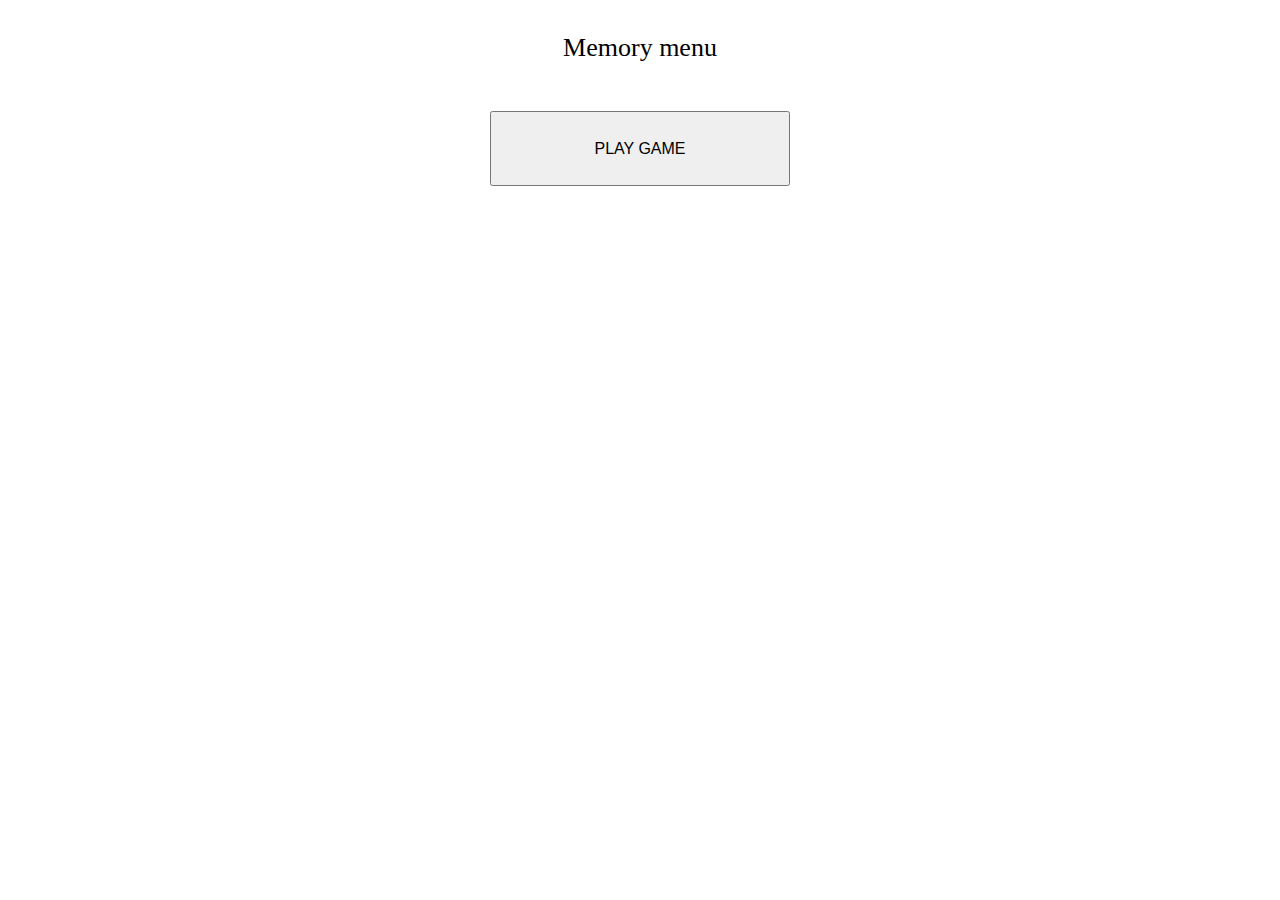
==== index.html @ 98089798 "xdd" ====
<!DOCTYPE html> 
<html>
	<head>
		<link rel="stylesheet" href="./styles/main.css">
		<script src="./js/loader.js"></script>
		<script src="./js/game_info.js"></script>
		<script src="./js/menu_controller.js"></script>
		<title> My first game - Menu </title>
	</head>
	<body>
		<p class="menu-object" id="title">Memory menu</p>
		<button class="menu-object" onclick="start_game()"> 
			PLAY GAME
		</button>
	</body>
</html>
---- styles/main.css ----
input[type=number]{
	height: 3rem;
    font-size: 1.3rem;
    font-weight: bold;
    width: 3rem;
    text-align: center;
}

#title{
	font-size: 26px;
	line-height: 75px;
}

.menu-object{
	display:block;
	margin-left: auto;
	margin-right: auto;
	width: 300px;
	height: 75px;
	font-size: 16px;
	margin-top: 10px;
}

p{
	text-align: center;
}

button.menu-object:active{
	font-size: 18px;
	width: 275px;
	height: 70px;
}

button.menu-object:hover:not(:active){
	font-size: 22px;
	width: 325px;
	height: 85px;
}
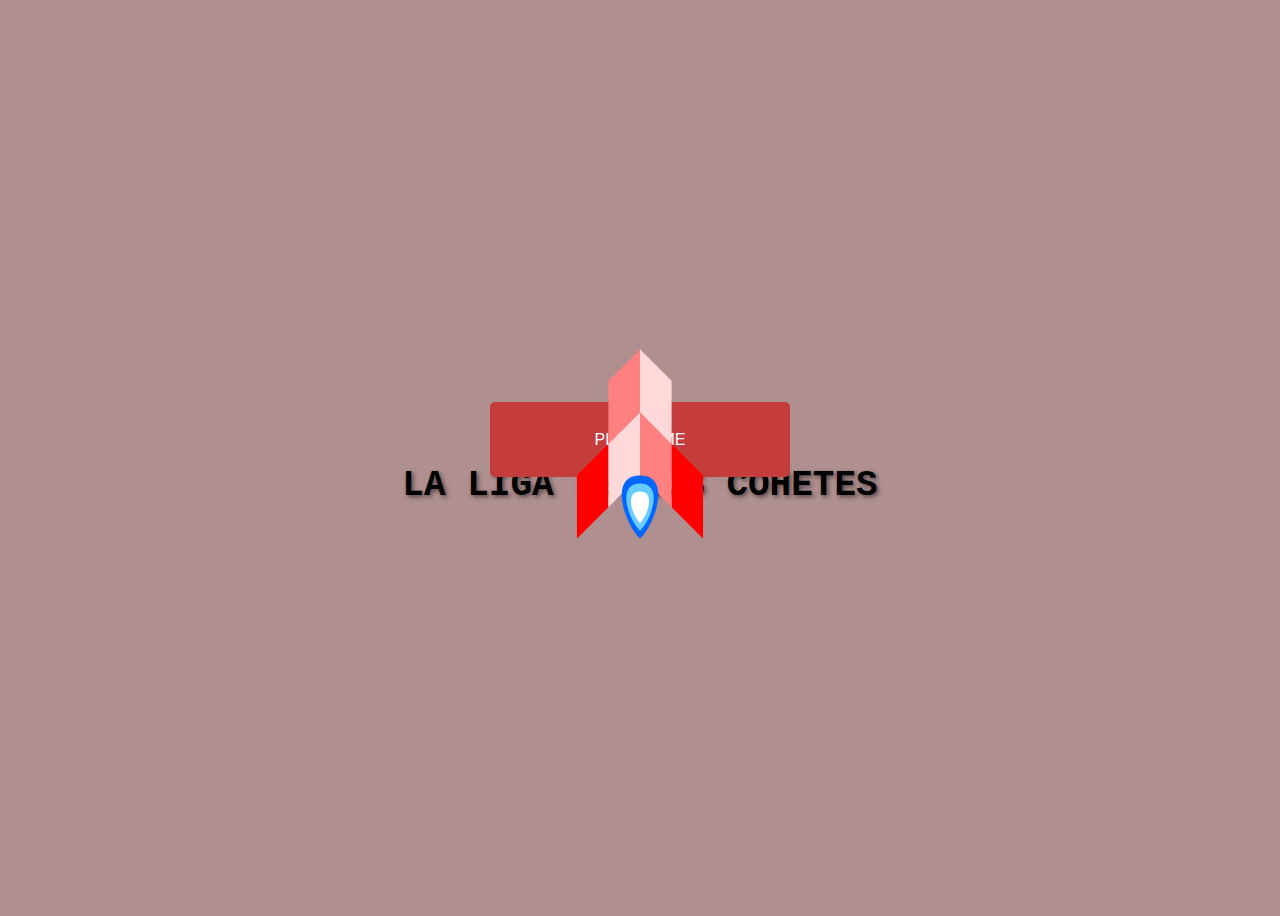
==== commit 1c43fca1: "Menu principal" ====
--- a/index.html
+++ b/index.html
@@ -3,14 +3,31 @@
 	<head>
 		<link rel="stylesheet" href="./styles/main.css">
 		<script src="./js/loader.js"></script>
-		<script src="./js/game_info.js"></script>
 		<script src="./js/menu_controller.js"></script>
-		<title> My first game - Menu </title>
+		<title> LA LIGA DE LOS COHETES </title>
 	</head>
 	<body>
-		<p class="menu-object" id="title">Memory menu</p>
-		<button class="menu-object" onclick="start_game()"> 
-			PLAY GAME
-		</button>
+		<div class="menu-container">
+			<p id="title">LA LIGA DE LOS COHETES</p>
+			<svg xmlns="http://www.w3.org/2000/svg" width="20" height="30" viewBox="0 0 20 30" id="rocket">
+				<g>
+					<polygon points="0,0 0,10 5,15 5,5" fill="#FF0000" /> 
+					<polygon points="15,05 15,15 20,10 20,0" fill="#FF0000" /> 
+					<polygon points="10,20 10,30 15,25 15,15" fill="#FF8080" />
+					<polygon points="5,5 5,15 10,20 10,10" fill="#FF8080" /> 
+					<polygon points="10,10 10,20 15,15 15,05" fill="#FFD9D9" /> 
+					<polygon points="5,15 5,25 10,30 10,20" fill="#FFD9D9" /> 
+				</g>
+				<g transform="translate(10, 0), scale(.5)" id="rocket_flame">
+					<path d="M 0 0 C 5 5, 10 20, 0 20 C -10 20, -5 5, 0 0" fill="#0066FF" /> 
+					<path transform="translate(0, 2.5), scale(.75)" d="M 0 0 C 5 5, 10 20, 0 20 C -10 20, -5 5, 0 0" fill="#66CCFF" /> 
+					<path transform="translate(0, 5), scale(.5)" d="M 0 0 C 5 5, 10 20, 0 20 C -10 20, -5 5, 0 0" fill="#FFFFFF" /> 
+				</g>
+				</svg>
+	
+			<button class="menu-object" onclick="start_game()"> 
+				PLAY GAME
+			</button>
+		</div>
 	</body>
-</html>
+</html>--- a/styles/main.css
+++ b/styles/main.css
@@ -6,34 +6,106 @@
     text-align: center;
 }
 
-#title{
-	font-size: 26px;
-	line-height: 75px;
+body{
+	background-color: #af8f8f;
 }
 
-.menu-object{
-	display:block;
-	margin-left: auto;
-	margin-right: auto;
-	width: 300px;
-	height: 75px;
-	font-size: 16px;
-	margin-top: 10px;
+.menu-container {
+    display: flex;
+    flex-direction: column;
+    align-items: center;
+    justify-content: center;
+    height: 100vh;
 }
 
-p{
+#title {
+	font-size: 36px; 
+	font-family: 'VT323', monospace;
 	text-align: center;
+	margin-bottom: 20px;
+	font-weight: bold; 
+	text-shadow: 2px 2px 4px rgba(0, 0, 0, 0.5); 
 }
 
-button.menu-object:active{
-	font-size: 18px;
-	width: 275px;
-	height: 70px;
+.menu-object {
+    display: block;
+    margin: 10px auto;
+    width: 300px;
+    height: 75px;
+    font-size: 16px;
+    margin-top: 10px;
+    text-align: center;
+    background-color: #c53c3c; /* Red */
+    color: #FFFFFF; /* White */
+    border: none;
+    border-radius: 5px;
+    cursor: pointer;
+    transition: all 0.3s ease;
 }
 
-button.menu-object:hover:not(:active){
-	font-size: 22px;
-	width: 325px;
-	height: 85px;
+.button {
+    display: block;
+    width: 250px; 
+    height: 60px; 
+    padding: 10px 20px;
+    margin-bottom: 10px;
+    font-size: 16px;
+    font-weight: bold;
+    text-align: center;
+    text-decoration: none;
+    border-radius: 5px;
+    cursor: pointer;
+    background-color: #555555; 
+    color: white;
+    transition: background-color 0.3s ease;
+  }
+
+button.menu-object:active {
+    font-size: 18px;
+    width: 275px;
+    height: 70px;
+	background-color: #cab7b7; 
 }
 
+button.menu-object:hover:not(:active) {
+    font-size: 22px;
+    width: 325px;
+    height: 85px;
+	background-color: #ff0000; 
+}
+
+#game_area{
+	margin:auto;
+	display:block;
+	width: 800px;
+	height:800px;
+	margin-top:15px;
+}
+
+
+/*logo stuff*/
+svg{
+	width: 100%; /* Ajusta el ancho del SVG al 100% del contenedor */
+	height: auto; /* Ajusta la altura automáticamente */
+	transform: scale(-0.1); /* Escala el SVG al 80% del tamaño original */
+	margin-bottom: -1000px; 
+	/*He perdut un 99% de neurones fent aixo, 
+	pero es l'unica forma que tinc de fer que el coet no tingui un height impossible 
+	(que no ho entenc pq si vaig al inspector em diu que no nomes no te ni margin ni padding 
+	si no que el height i width s'adapta al contingut) 
+	ES A  DIR S'ESTA CREANT ESPAI DEL NO RES I NO SE PERQUE*/
+	margin-top: -1030px;
+}
+
+#rocket:hover {
+	animation: rotate 3s linear infinite alternate;
+	transform-origin: center center;
+}
+  
+  @keyframes rotate {
+	0% {transform: rotate(0) scale(-0.1); }
+	25% { transform: rotate(30deg) scale(-0.1); }
+	50% { transform: rotate(0) scale(-0.1); }
+	75% { transform: rotate(-30deg) scale(-0.1); }
+	100% { transform: rotate(0) scale(-0.1); }
+}